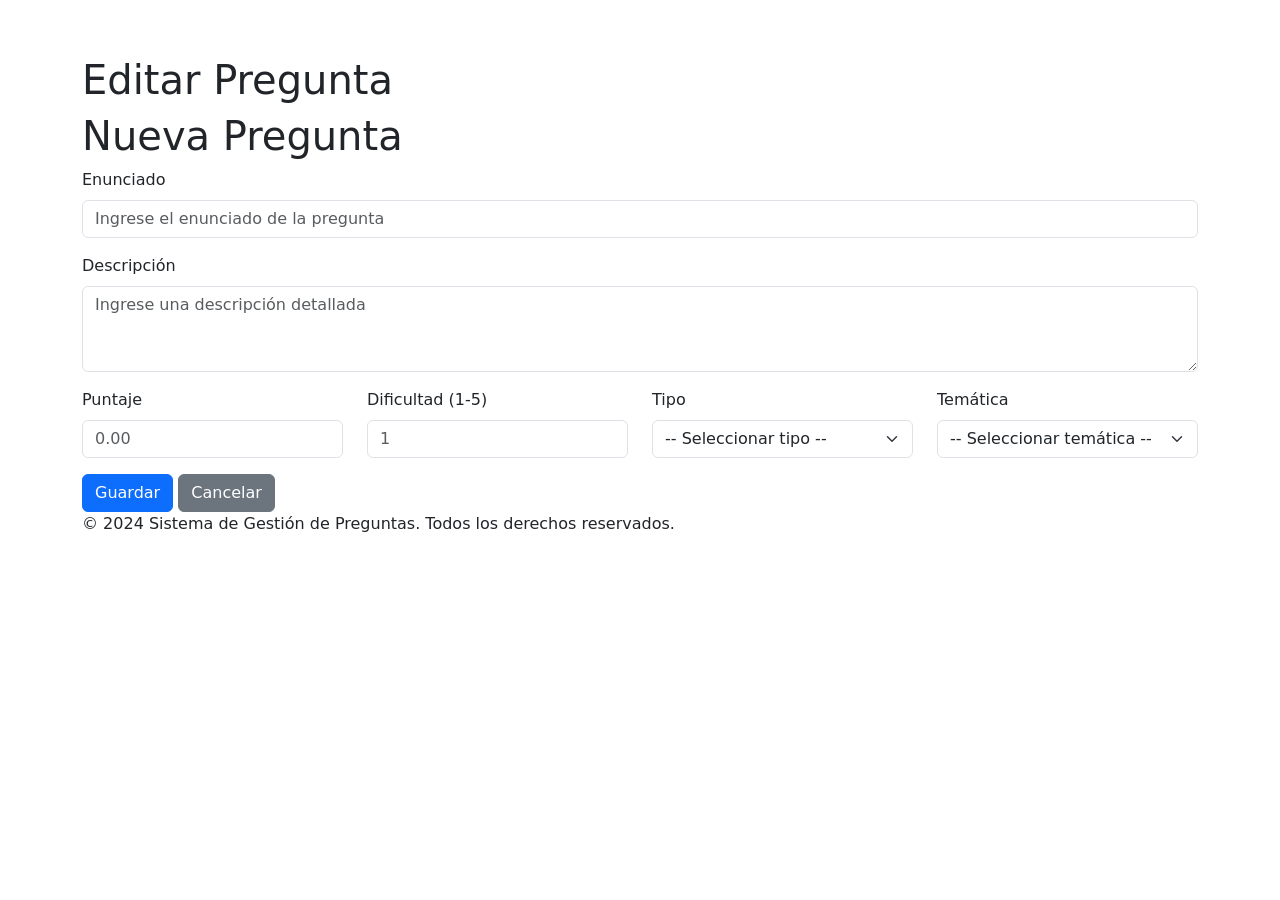
==== src/main/resources/templates/formulario-pregunta.html @ 54a076b4 "Initial commit - Spring Boot Maven project" ====
<!DOCTYPE html>
<html xmlns:th="http://www.thymeleaf.org">
<head>
    <meta charset="UTF-8">
    <title>Formulario de Pregunta - Gesti&oacute;n de Preguntas</title>
    <link href="https://cdn.jsdelivr.net/npm/bootstrap@5.3.0/dist/css/bootstrap.min.css" rel="stylesheet">
    <link th:href="@{/css/style.css}" rel="stylesheet">
</head>
<body>
    <nav class="navbar navbar-expand-lg navbar-dark">
        <div class="container">
            <a class="navbar-brand" href="/">Gesti&oacute;n de Preguntas</a>
            <div class="collapse navbar-collapse">
                <ul class="navbar-nav ms-auto">
                    <li class="nav-item">
                        <a class="nav-link" th:href="@{/preguntas}">Listado de Preguntas</a>
                    </li>
                    <li class="nav-item dropdown">
                        <a class="nav-link dropdown-toggle" href="#" role="button" data-bs-toggle="dropdown">API REST</a>
                        <ul class="dropdown-menu dropdown-menu-end">
                            <li><a class="dropdown-item" href="/swagger-ui/index.html">Swagger UI</a></li>
                            <li><a class="dropdown-item" href="/v3/api-docs">API Docs (JSON)</a></li>
                        </ul>
                    </li>
                </ul>
            </div>
        </div>
    </nav>

    <div class="container">
        <div class="form-card">
            <h1 th:if="${pregunta.id != null}">Editar Pregunta</h1>
            <h1 th:unless="${pregunta.id != null}">Nueva Pregunta</h1>

            <form th:action="@{/preguntas/guardar}" th:object="${pregunta}" method="post">
                <input type="hidden" th:field="*{id}">

                <div class="mb-3">
                    <label class="form-label">Enunciado</label>
                    <input type="text" class="form-control" th:field="*{enunciado}" placeholder="Ingrese el enunciado de la pregunta">
                    <div class="error-text" th:if="${#fields.hasErrors('enunciado')}" th:errors="*{enunciado}"></div>
                </div>

                <div class="mb-3">
                    <label class="form-label">Descripci&oacute;n</label>
                    <textarea class="form-control" th:field="*{descripcion}" placeholder="Ingrese una descripci&oacute;n detallada" rows="3"></textarea>
                    <div class="error-text" th:if="${#fields.hasErrors('descripcion')}" th:errors="*{descripcion}"></div>
                </div>

                <div class="row">
                    <div class="col-md-3 mb-3">
                        <label class="form-label">Puntaje</label>
                        <input type="number" step="0.01" class="form-control" th:field="*{puntaje}" placeholder="0.00">
                        <div class="error-text" th:if="${#fields.hasErrors('puntaje')}" th:errors="*{puntaje}"></div>
                    </div>

                    <div class="col-md-3 mb-3">
                        <label class="form-label">Dificultad (1-5)</label>
                        <input type="number" class="form-control" th:field="*{dificultad}" placeholder="1" min="1" max="5">
                        <div class="error-text" th:if="${#fields.hasErrors('dificultad')}" th:errors="*{dificultad}"></div>
                    </div>

                    <div class="col-md-3 mb-3">
                        <label class="form-label">Tipo</label>
                        <select class="form-select" th:field="*{tipo}">
                            <option value="">-- Seleccionar tipo --</option>
                            <option value="MULTIPLE">Opci&oacute;n M&uacute;ltiple</option>
                            <option value="VF">Verdadero / Falso</option>
                            <option value="CORTA">Respuesta Corta</option>
                            <option value="DESARROLLO">Desarrollo</option>
                        </select>
                        <div class="error-text" th:if="${#fields.hasErrors('tipo')}" th:errors="*{tipo}"></div>
                    </div>

                    <div class="col-md-3 mb-3">
                        <label class="form-label">Tem&aacute;tica</label>
                        <select class="form-select" th:field="*{tematica}">
                            <option value="">-- Seleccionar tem&aacute;tica --</option>
                            <option th:each="tem : ${tematicas}" th:value="${tem.id}" th:text="${tem.nombre}"></option>
                        </select>
                    </div>
                </div>

                <div class="form-actions">
                    <button type="submit" class="btn btn-primary">Guardar</button>
                    <a class="btn btn-secondary" th:href="@{/preguntas}">Cancelar</a>
                </div>
            </form>
        </div>
    </div>

    <div class="footer">
        <div class="container">
            <p class="mb-0">&copy; 2024 Sistema de Gesti&oacute;n de Preguntas. Todos los derechos reservados.</p>
        </div>
    </div>

    <script src="https://cdn.jsdelivr.net/npm/bootstrap@5.3.0/dist/js/bootstrap.bundle.min.js"></script>
</body>
</html>
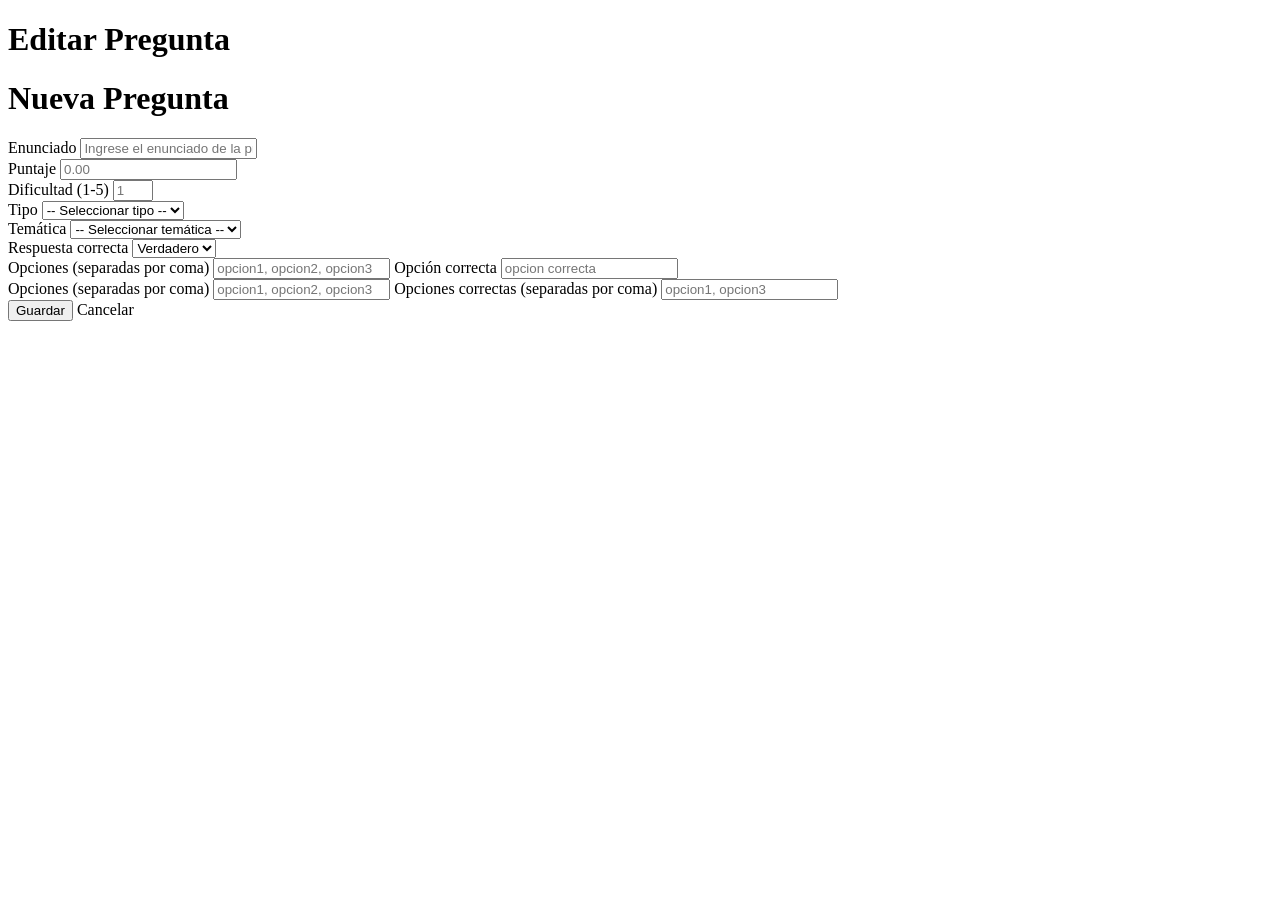
==== commit 9e7c8985: "Feat: Implementar seguridad JWT, perfilas de entorno, dockerización y pipeline de CI" ====
--- a/src/main/resources/templates/formulario-pregunta.html
+++ b/src/main/resources/templates/formulario-pregunta.html
@@ -1,32 +1,14 @@
 <!DOCTYPE html>
-<html xmlns:th="http://www.thymeleaf.org">
+<html xmlns:th="http://www.thymeleaf.org"
+      xmlns:sec="http://www.thymeleaf.org/extras/spring-security">
 <head>
     <meta charset="UTF-8">
     <title>Formulario de Pregunta - Gesti&oacute;n de Preguntas</title>
-    <link href="https://cdn.jsdelivr.net/npm/bootstrap@5.3.0/dist/css/bootstrap.min.css" rel="stylesheet">
+    <link th:href="@{/bootstrap/bootstrap.min.css}" rel="stylesheet">
     <link th:href="@{/css/style.css}" rel="stylesheet">
 </head>
 <body>
-    <nav class="navbar navbar-expand-lg navbar-dark">
-        <div class="container">
-            <a class="navbar-brand" href="/">Gesti&oacute;n de Preguntas</a>
-            <div class="collapse navbar-collapse">
-                <ul class="navbar-nav ms-auto">
-                    <li class="nav-item">
-                        <a class="nav-link" th:href="@{/preguntas}">Listado de Preguntas</a>
-                    </li>
-                    <li class="nav-item dropdown">
-                        <a class="nav-link dropdown-toggle" href="#" role="button" data-bs-toggle="dropdown">API REST</a>
-                        <ul class="dropdown-menu dropdown-menu-end">
-                            <li><a class="dropdown-item" href="/swagger-ui/index.html">Swagger UI</a></li>
-                            <li><a class="dropdown-item" href="/v3/api-docs">API Docs (JSON)</a></li>
-                        </ul>
-                    </li>
-                </ul>
-            </div>
-        </div>
-    </nav>
-
+    <nav th:replace="~{fragments/menu :: navbar}"></nav>
     <div class="container">
         <div class="form-card">
             <h1 th:if="${pregunta.id != null}">Editar Pregunta</h1>
@@ -39,12 +21,6 @@
                     <label class="form-label">Enunciado</label>
                     <input type="text" class="form-control" th:field="*{enunciado}" placeholder="Ingrese el enunciado de la pregunta">
                     <div class="error-text" th:if="${#fields.hasErrors('enunciado')}" th:errors="*{enunciado}"></div>
-                </div>
-
-                <div class="mb-3">
-                    <label class="form-label">Descripci&oacute;n</label>
-                    <textarea class="form-control" th:field="*{descripcion}" placeholder="Ingrese una descripci&oacute;n detallada" rows="3"></textarea>
-                    <div class="error-text" th:if="${#fields.hasErrors('descripcion')}" th:errors="*{descripcion}"></div>
                 </div>
 
                 <div class="row">
@@ -64,10 +40,9 @@
                         <label class="form-label">Tipo</label>
                         <select class="form-select" th:field="*{tipo}">
                             <option value="">-- Seleccionar tipo --</option>
-                            <option value="MULTIPLE">Opci&oacute;n M&uacute;ltiple</option>
                             <option value="VF">Verdadero / Falso</option>
-                            <option value="CORTA">Respuesta Corta</option>
-                            <option value="DESARROLLO">Desarrollo</option>
+                            <option value="SELECCION_UNICA">Selecci&oacute;n &Uacute;nica</option>
+                            <option value="SELECCION_MULTIPLE">Selecci&oacute;n M&uacute;ltiple</option>
                         </select>
                         <div class="error-text" th:if="${#fields.hasErrors('tipo')}" th:errors="*{tipo}"></div>
                     </div>
@@ -81,6 +56,28 @@
                     </div>
                 </div>
 
+                <div th:if="*{tipo} == 'VF'" class="mb-3">
+                    <label class="form-label">Respuesta correcta</label>
+                    <select class="form-select" th:field="*{correcto}">
+                        <option value="true">Verdadero</option>
+                        <option value="false">Falso</option>
+                    </select>
+                </div>
+
+                <div th:if="*{tipo} == 'SELECCION_UNICA'" class="mb-3">
+                    <label class="form-label">Opciones (separadas por coma)</label>
+                    <input type="text" class="form-control" th:field="*{opciones}" placeholder="opcion1, opcion2, opcion3">
+                    <label class="form-label mt-2">Opci&oacute;n correcta</label>
+                    <input type="text" class="form-control" th:field="*{correcta}" placeholder="opcion correcta">
+                </div>
+
+                <div th:if="*{tipo} == 'SELECCION_MULTIPLE'" class="mb-3">
+                    <label class="form-label">Opciones (separadas por coma)</label>
+                    <input type="text" class="form-control" th:field="*{opciones}" placeholder="opcion1, opcion2, opcion3">
+                    <label class="form-label mt-2">Opciones correctas (separadas por coma)</label>
+                    <input type="text" class="form-control" th:field="*{correctas}" placeholder="opcion1, opcion3">
+                </div>
+
                 <div class="form-actions">
                     <button type="submit" class="btn btn-primary">Guardar</button>
                     <a class="btn btn-secondary" th:href="@{/preguntas}">Cancelar</a>
@@ -88,13 +85,7 @@
             </form>
         </div>
     </div>
-
-    <div class="footer">
-        <div class="container">
-            <p class="mb-0">&copy; 2024 Sistema de Gesti&oacute;n de Preguntas. Todos los derechos reservados.</p>
-        </div>
-    </div>
-
-    <script src="https://cdn.jsdelivr.net/npm/bootstrap@5.3.0/dist/js/bootstrap.bundle.min.js"></script>
+    <div th:replace="~{fragments/menu :: footer}"></div>
+    <script th:src="@{/bootstrap/bootstrap.bundle.min.js}"></script>
 </body>
 </html>
